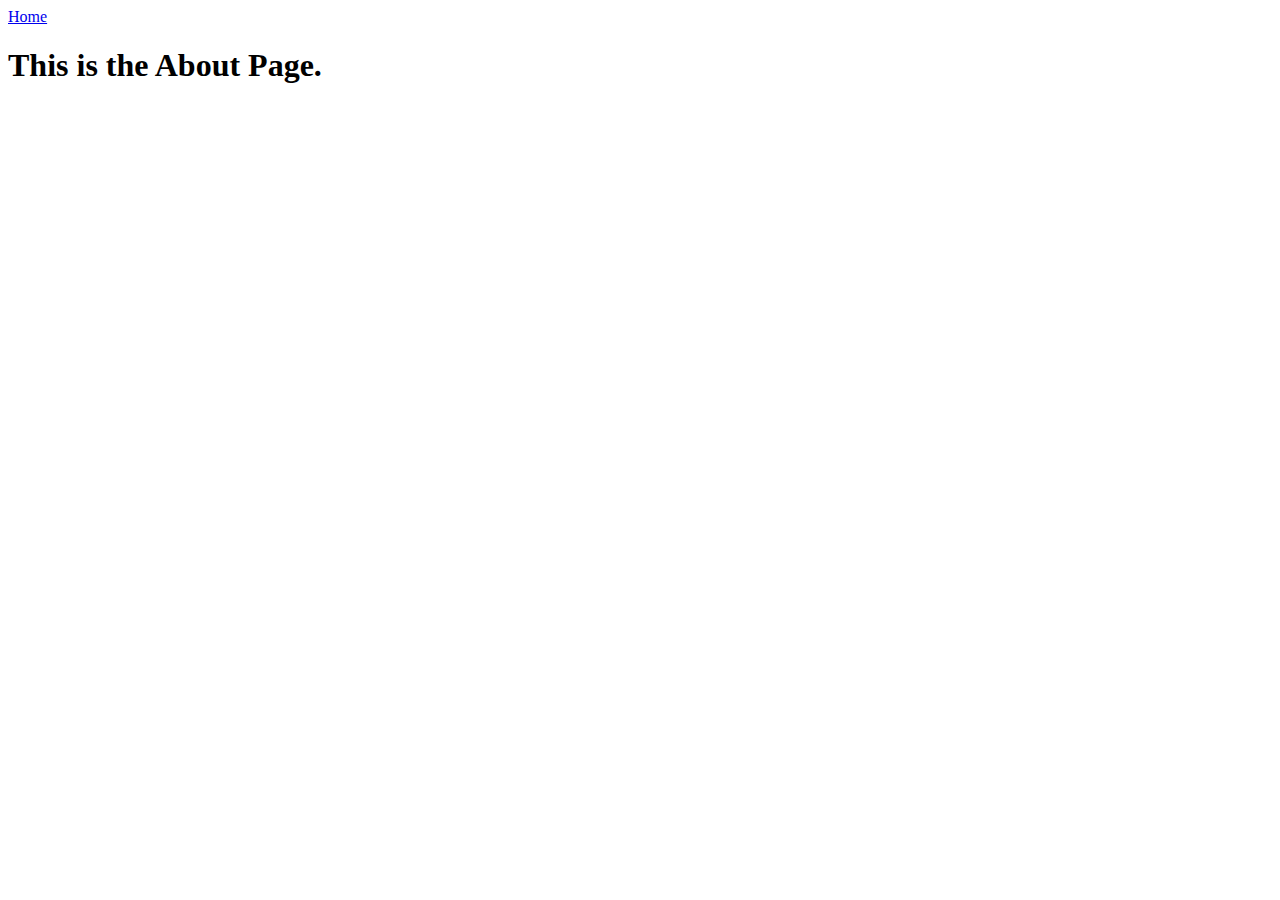
==== about.html @ 2f6fde05 "First Commit for Web Page" ====
<!DOCTYPE html>
<html lang="en">
<head>
    <meta charset="UTF-8">
    <meta name="viewport" content="width=device-width, initial-scale=1.0">
    <title>Document</title>
</head>
<body>
    <a href="index.html">Home</a>
    <h1>This is the About Page.</h1>
</body>
</html>
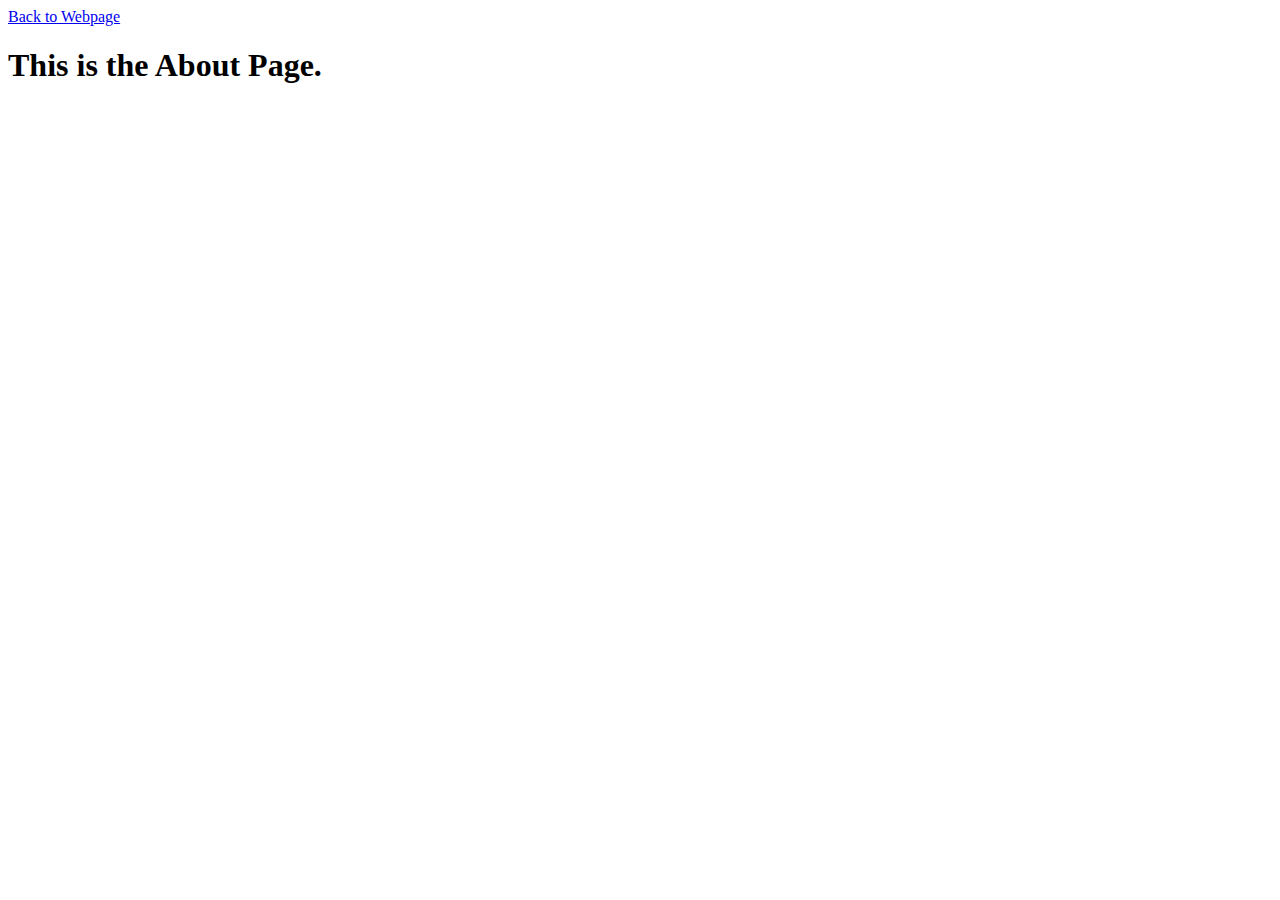
==== commit 5bed515d: "Fix some Web's Link Page Bug" ====
--- a/about.html
+++ b/about.html
@@ -6,7 +6,7 @@
     <title>Document</title>
 </head>
 <body>
-    <a href="index.html">Home</a>
+    <a href="web.html">Back to Webpage</a>
     <h1>This is the About Page.</h1>
 </body>
 </html>